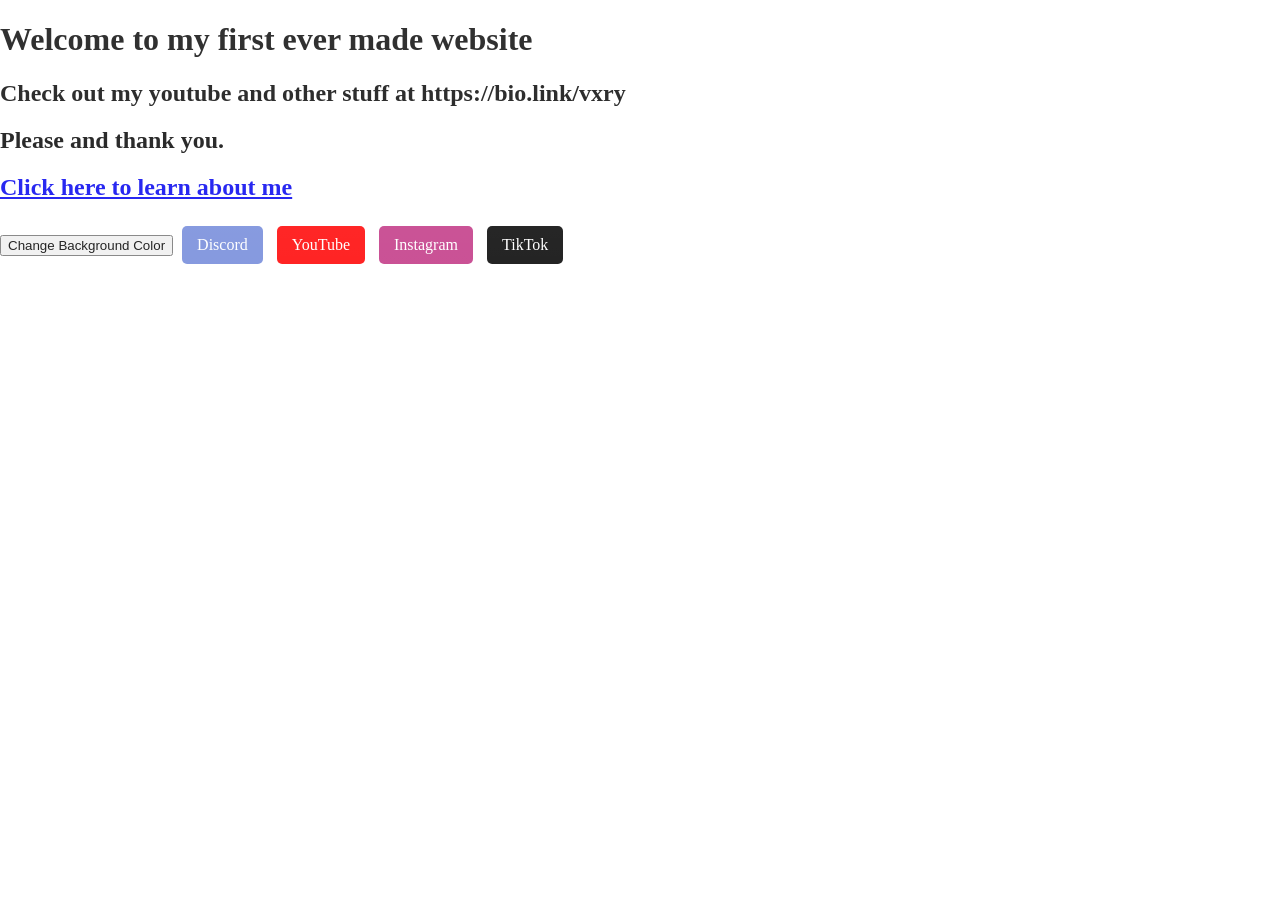
==== index.html @ 317f6604 "Add files via upload" ====
<!DOCTYPE html>
<html lang="en">
<head>
 <meta charset="UTF-8">
<meta http-equiv="X-UA-Compatible" content="IE-edge">
<meta name="viewport" content="width-device-width, initial-scale=1.0">
<link rel="stylesheet" href="style.css">
<title>MAIN PAGE</title>
</head>
<body>
<div class="container">
   <h1>Welcome to my first ever made website</h1>
    <h2> Check out my youtube and other stuff at https://bio.link/vxry</h2>
    <h2> Please and thank you.</h2>
    <a href="./about.html"><h2>Click here to learn about me </h2></a>
    

    <meta charset="UTF-8">
    <meta http-equiv="X-UA-Compatible" content="IE-edge">
    <meta name="viewport" content="width-device-width, initial-scale=1.0">
    <link rel="stylesheet" href="style.css">
    <title>MAIN PAGE</title>
</head>



</div>
</body>
</html>


<!DOCTYPE html>
<html>
<head>
<title>Change Background Color</title>
</head>
<body>

<button onclick="changeBackgroundColor()">Change Background Color</button>

<script>
function changeBackgroundColor() {
  // Replace with your desired RGB values
  var red = 255;   // Red value
  var green = 0;   // Green value
  var blue = 0;    // Blue value
  
  // Construct the RGB color string
  var rgbColor = 'rgb(' + red + ',' + green + ',' + blue + ')';
  
  // Change the background color of the body
  document.body.style.backgroundColor = rgbColor;
}
</script>

</body>
</html>


<!DOCTYPE html>
<html lang="en">
<head>
<meta charset="UTF-8">
<meta name="viewport" content="width=device-width, initial-scale=1.0">
<title>Social Media Buttons</title>
<style>
  .social-btn {
    display: inline-block;
    margin: 5px;
    padding: 10px 15px;
    border-radius: 5px;
    color: #fff;
    font-size: 16px;
    text-decoration: none;
    text-align: center;
  }
  .discord { background-color: #7289DA; }
  .youtube { background-color: #FF0000; }
  .instagram { background-color: #C13584; }
  .tiktok { background-color: #000000; }
</style>
</head>
<body>

<!-- Discord Button -->
<a href="https://discord.gg/w2XmJgHwrt" class="social-btn discord" target="_blank">Discord</a>

<!-- YouTube Button -->
<a href="https://www.youtube.com/channel/UC-hmJ_Lr1KymdQC7P_KifXg" class="social-btn youtube" target="_blank">YouTube</a>

<!-- Instagram Button -->
<a href="https://www.instagram.com/sclrxd_mw2/" class="social-btn instagram" target="_blank">Instagram</a>

<!-- TikTok Button -->
<a href="https://www.tiktok.com/@vxry_codm" class="social-btn tiktok" target="_blank">TikTok</a>

</body>
</html>



<!DOCTYPE html>
<html lang="en">
<head>
<meta charset="UTF-8">
<meta name="viewport" content="width=device-width, initial-scale=1.0">
<title>Rain Animation</title>
<link rel="stylesheet" href="styles.css"> <!-- Link to your external CSS file -->
</head>
<body>
<div class="rain"></div> <!-- This div will have the rain effect -->
</body>
</html>
---- style.css ----
body, html {
    margin: 0;
    padding: 0;
    height: 100%;
    overflow: hidden;
  }
  .rain {
    position: absolute;
    top: 0;
    left: 0;
    right: 0;
    bottom: 0;
    background: linear-gradient(to bottom, rgba(255,255,255,0.2) 0%, rgba(255,255,255,0) 100%);
    animation: rain 1s infinite linear;
  }
  
  @keyframes rain {
    0% {
      background-position: 0 0;
    }
    100% {
      background-position: 0 100%;
    }
  }
---- style.css ----
body, html {
    margin: 0;
    padding: 0;
    height: 100%;
    overflow: hidden;
  }
  .rain {
    position: absolute;
    top: 0;
    left: 0;
    right: 0;
    bottom: 0;
    background: linear-gradient(to bottom, rgba(255,255,255,0.2) 0%, rgba(255,255,255,0) 100%);
    animation: rain 1s infinite linear;
  }
  
  @keyframes rain {
    0% {
      background-position: 0 0;
    }
    100% {
      background-position: 0 100%;
    }
  }
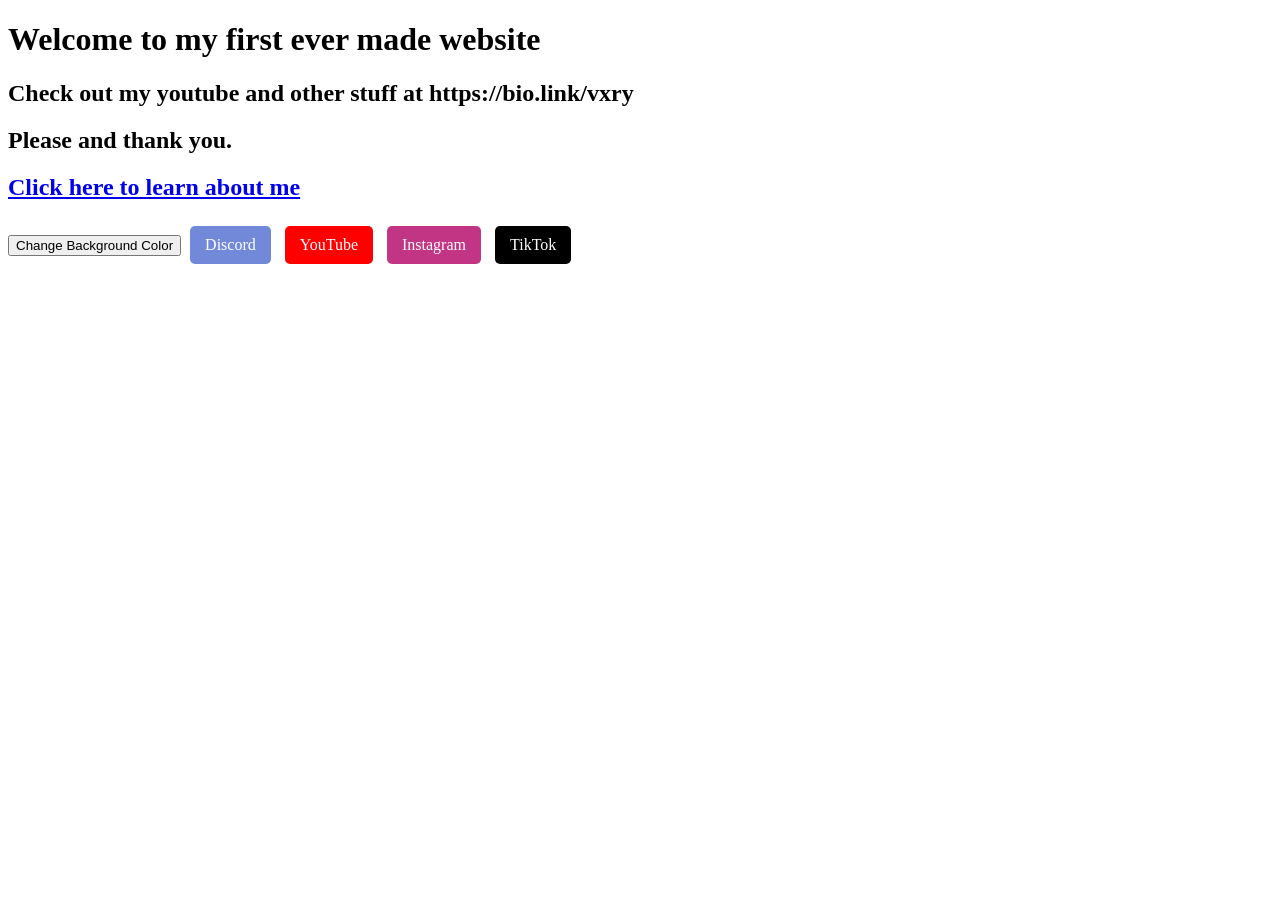
==== commit 438de737: "Add files via upload" ====
--- a/index.html
+++ b/index.html
@@ -97,17 +97,3 @@
 </body>
 </html>
 
-
-
-<!DOCTYPE html>
-<html lang="en">
-<head>
-<meta charset="UTF-8">
-<meta name="viewport" content="width=device-width, initial-scale=1.0">
-<title>Rain Animation</title>
-<link rel="stylesheet" href="styles.css"> <!-- Link to your external CSS file -->
-</head>
-<body>
-<div class="rain"></div> <!-- This div will have the rain effect -->
-</body>
-</html>
